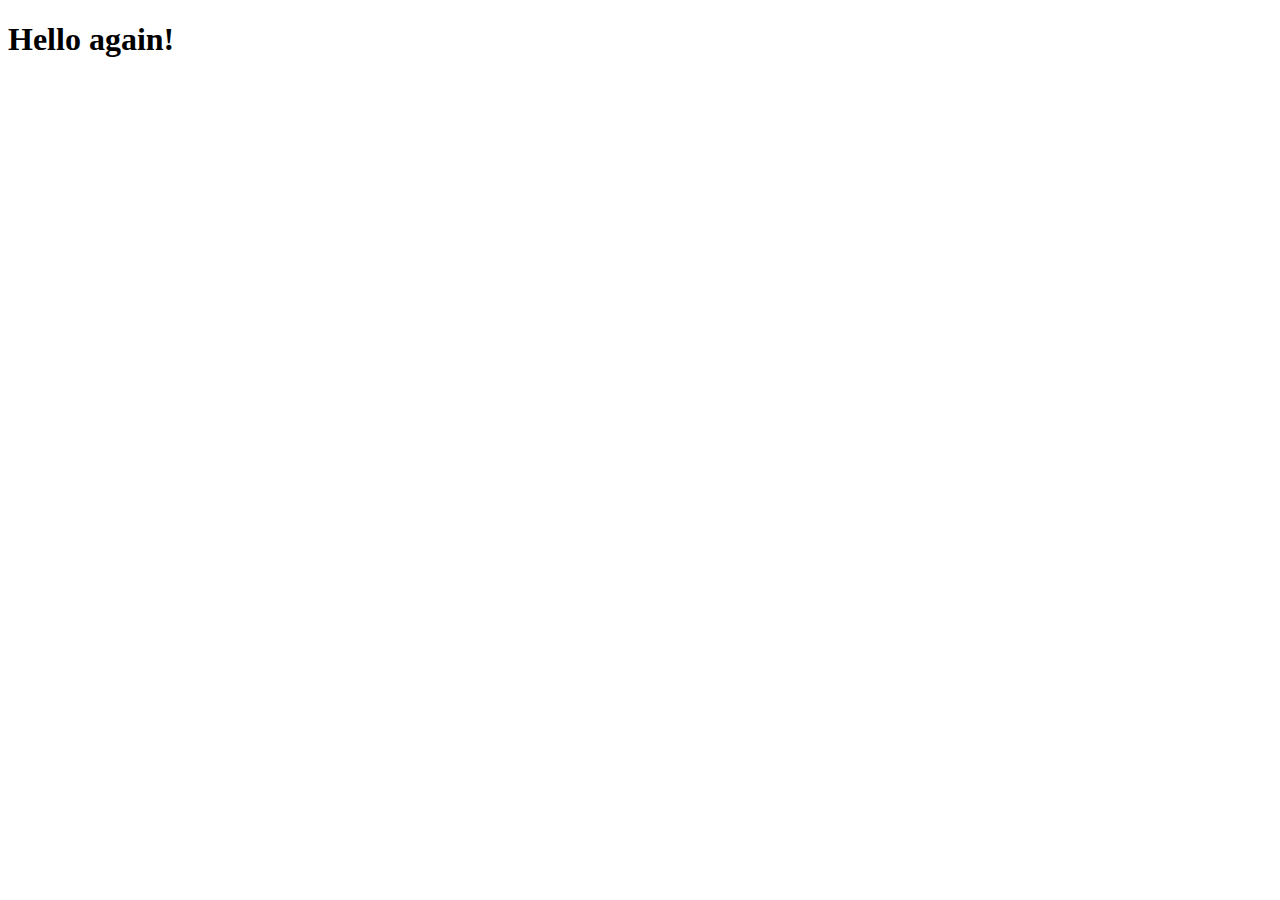
==== module2-solution/index.html @ 02a8e81a "module 2 folder" ====
<!DOCTYPE html>
<html lang="en">
<head>
    <meta charset="UTF-8">
    <meta http-equiv="X-UA-Compatible" content="IE=edge">
    <meta name="viewport" content="width=device-width, initial-scale=1.0">
    <link href="styles.css" rel="stylesheet" type="text/css">
    <title>Document</title>
</head>
<body>
    <h1>Hello again!</h1>
</body>
</html>
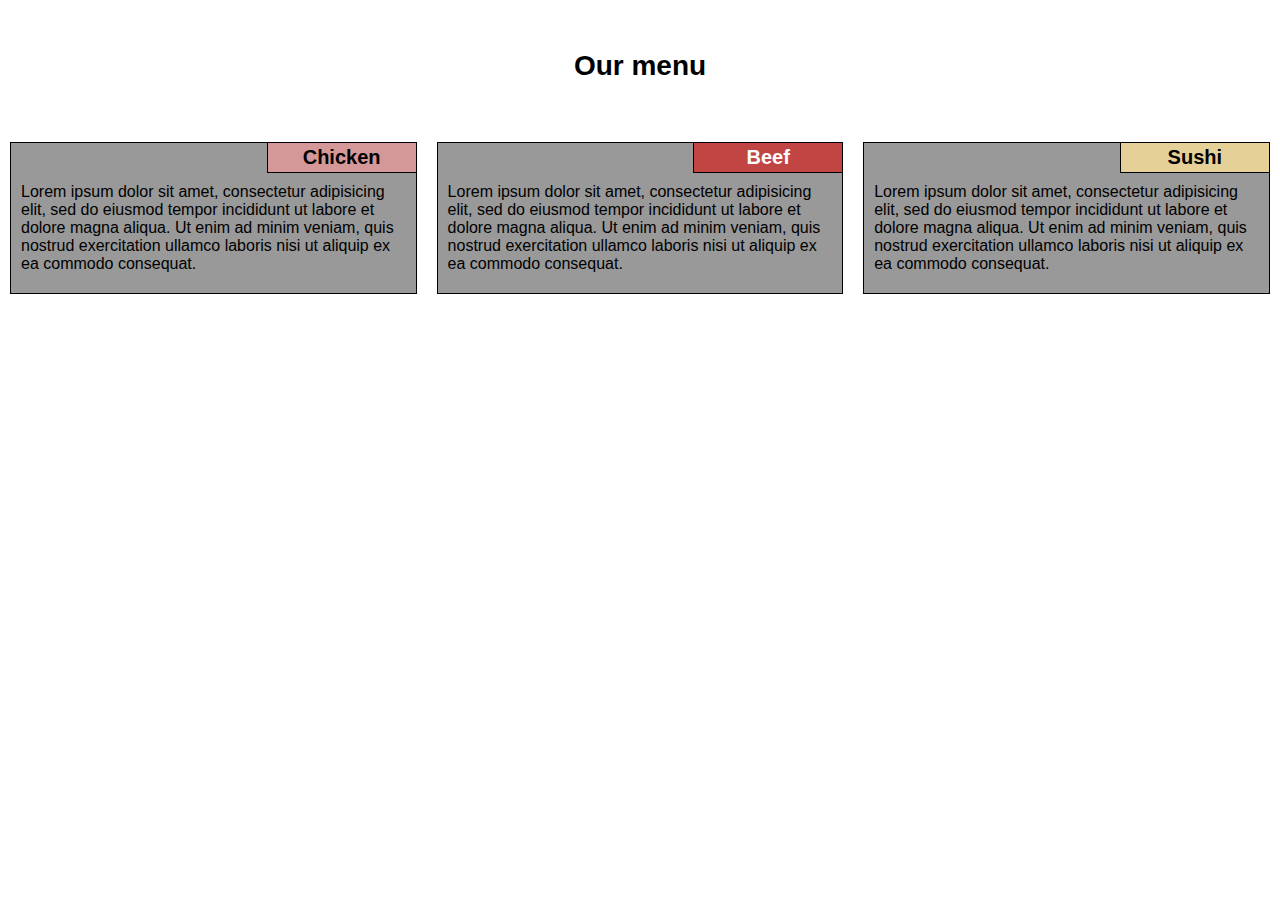
==== commit db667d0f: "Sending files" ====
--- a/module2-solution/index.html
+++ b/module2-solution/index.html
@@ -8,6 +8,22 @@
     <title>Document</title>
 </head>
 <body>
-    <h1>Hello again!</h1>
+    <h1>Our menu</h1>
+    <div id="container">
+        <section class="col-lg-4 col-md-6 col-sm-12">
+            <h2>Chicken</h2>
+            <p>Lorem ipsum dolor sit amet, consectetur adipisicing elit, sed do eiusmod tempor incididunt ut labore et dolore magna aliqua. Ut enim ad minim veniam, quis nostrud exercitation ullamco laboris nisi ut aliquip ex ea commodo consequat.</p>
+        </section>
+
+        <section class="col-lg-4 col-md-6 col-sm-12">
+            <h2>Beef</h2>
+            <p>Lorem ipsum dolor sit amet, consectetur adipisicing elit, sed do eiusmod tempor incididunt ut labore et dolore magna aliqua. Ut enim ad minim veniam, quis nostrud exercitation ullamco laboris nisi ut aliquip ex ea commodo consequat.</p>
+        </section>
+
+        <section class="col-lg-4 col-md-12 col-sm-12">
+            <h2>Sushi</h2>
+            <p>Lorem ipsum dolor sit amet, consectetur adipisicing elit, sed do eiusmod tempor incididunt ut labore et dolore magna aliqua. Ut enim ad minim veniam, quis nostrud exercitation ullamco laboris nisi ut aliquip ex ea commodo consequat.</p>
+        </section>
+    </div>
 </body>
 </html>--- a/module2-solution/styles.css
+++ b/module2-solution/styles.css
@@ -0,0 +1,112 @@
+*{
+    border: 0;
+    margin: 0;
+    border: 0;
+    box-sizing: border-box;
+    font-family: Arial, Helvetica, sans-serif;
+    font-size: 16px;
+}
+
+#container{
+    width: 100%;
+}
+
+h1{
+    text-align: center;
+    padding: 50px;
+    font-size: 175%;
+}
+
+h2{
+    border: 1px solid black;
+    position: absolute;
+    top: 10px;
+    right: 10px;
+    width: 150px;
+    padding: 3px;
+    text-align: center;
+}
+
+section{
+    position: relative;
+}
+
+section h2{
+    font-size: 125%;
+}
+
+section:nth-child(1) h2{
+    background: #d59898;
+}
+section:nth-child(2) h2{
+    background: #c14543;
+    color: #ffffff;
+}
+section:nth-child(3) h2{
+    background: #e5d198;
+}
+
+p{
+    clear: right;
+    padding: 40px 10px 20px 10px;
+    border: 1px solid black;
+    margin: 10px;
+    background-color: #999999;
+}
+
+@media (min-width: 992px){
+    .col-lg-1, .col-lg-2, .col-lg-3, .col-lg-4, .col-lg-5, .col-lg-6, .col-lg-7, .col-lg-8, .col-lg-9, .col-lg-10,
+    .col-lg-11, .col-lg-12 {
+        float: left;
+    }
+    .col-lg-1 { width: 8.33%;  }
+    .col-lg-2 { width: 16.66%; }
+    .col-lg-3 { width: 25%;    }
+    .col-lg-4 { width: 33.33%; }
+    .col-lg-5 { width: 41.66%; }
+    .col-lg-6 { width: 50%;    }
+    .col-lg-7 { width: 58.33%; }
+    .col-lg-8 { width: 66.66%; }
+    .col-lg-9 { width: 74.99%; }
+    .col-lg-10{ width: 83.33%; }
+    .col-lg-11{ width: 91.66%; }
+    .col-lg-12{ width: 100%;   }
+}
+
+@media (min-width: 768px) and (max-width: 991px){
+    .col-md-1, .col-md-2, .col-md-3, .col-md-4, .col-md-5, .col-md-6, .col-md-7, .col-md-8, .col-md-9, .col-md-10,
+    .col-md-11, .col-md-12 {
+        float: left;
+    }
+    .col-md-1 { width: 8.33%;   }
+    .col-md-2 { width: 16.66%;  }
+    .col-md-3 { width: 25%;     }
+    .col-md-4 { width: 33.33%;  }
+    .col-md-5 { width: 41.66%;  }
+    .col-md-6 { width: 50%;     }
+    .col-md-7 { width: 58.33%;  }
+    .col-md-8 { width: 66.66%;  }
+    .col-md-9 { width: 74.99%;  }
+    .col-md-10 { width: 83.33%; }
+    .col-md-11 { width: 91.66%; }
+    .col-md-12 { width: 100%;   }
+}
+
+@media (max-width: 767px){
+    .col-sm-1, .col-sm-2, .col-sm-3, .col-sm-4, .col-sm-5, .col-sm-6, .col-sm-7, .col-sm-8, .col-sm-9, .col-sm-10,
+    .col-sm-11, .col-sm-12 {
+        float: left;
+    }
+    .col-sm-1 { width: 8.33%;   }
+    .col-sm-2 { width: 16.66%;  }
+    .col-sm-3 { width: 25%;     }
+    .col-sm-4 { width: 33.33%;  }
+    .col-sm-5 { width: 41.66%;  }
+    .col-sm-6 { width: 50%;     }
+    .col-sm-7 { width: 58.33%;  }
+    .col-sm-8 { width: 66.66%;  }
+    .col-sm-9 { width: 74.99%;  }
+    .col-sm-10 { width: 83.33%; }
+    .col-sm-11 { width: 91.66%; }
+    .col-sm-12 { width: 100%;   }
+}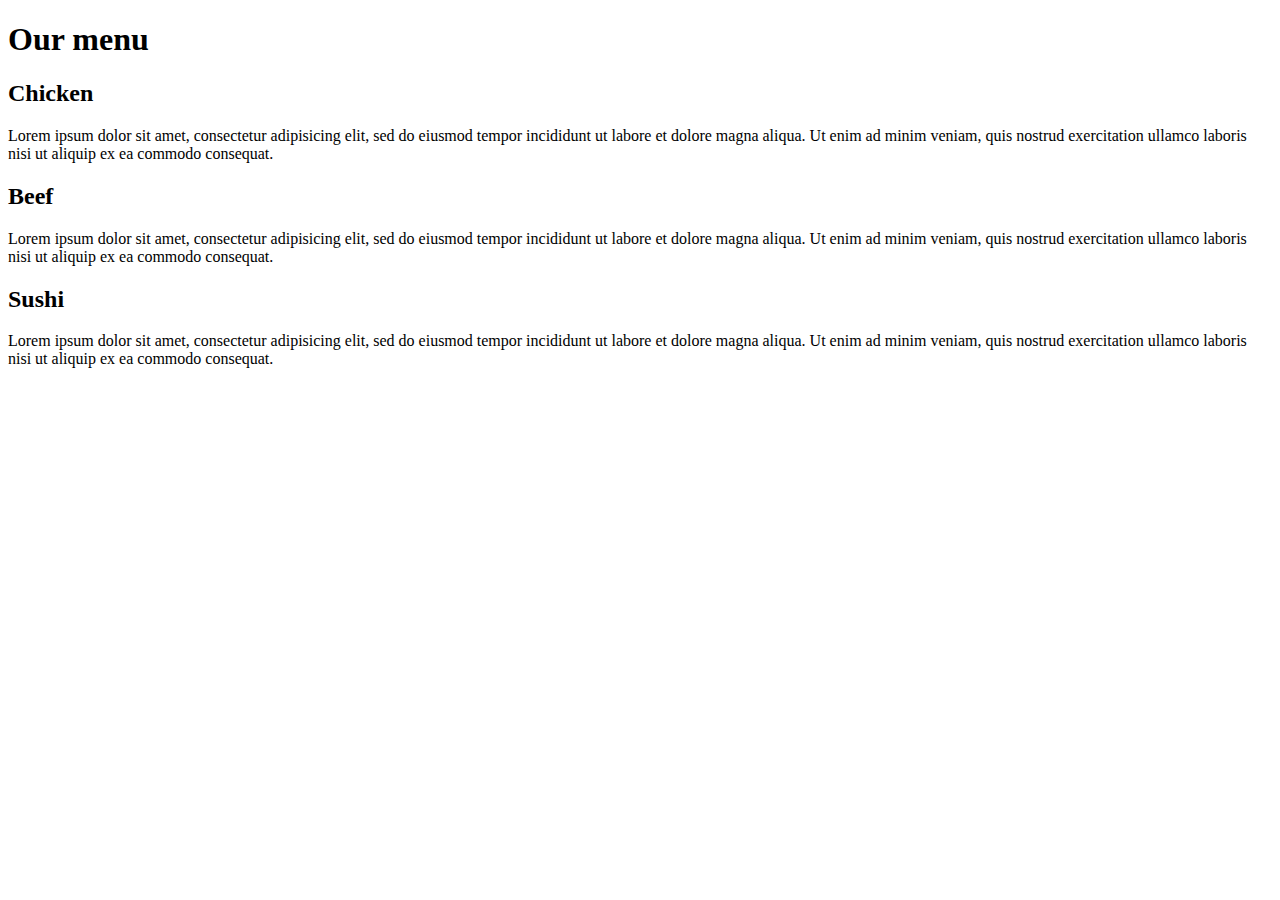
==== commit 38654c7d: "test" ====
--- a/module2-solution/index.html
+++ b/module2-solution/index.html
@@ -4,7 +4,7 @@
     <meta charset="UTF-8">
     <meta http-equiv="X-UA-Compatible" content="IE=edge">
     <meta name="viewport" content="width=device-width, initial-scale=1.0">
-    <link href="styles.css" rel="stylesheet" type="text/css">
+    <link href="https://github.com/Thiago-Meneses/coursera-test/blob/main/module2-solution/styles.css" rel="stylesheet" type="text/css">
     <title>Document</title>
 </head>
 <body>
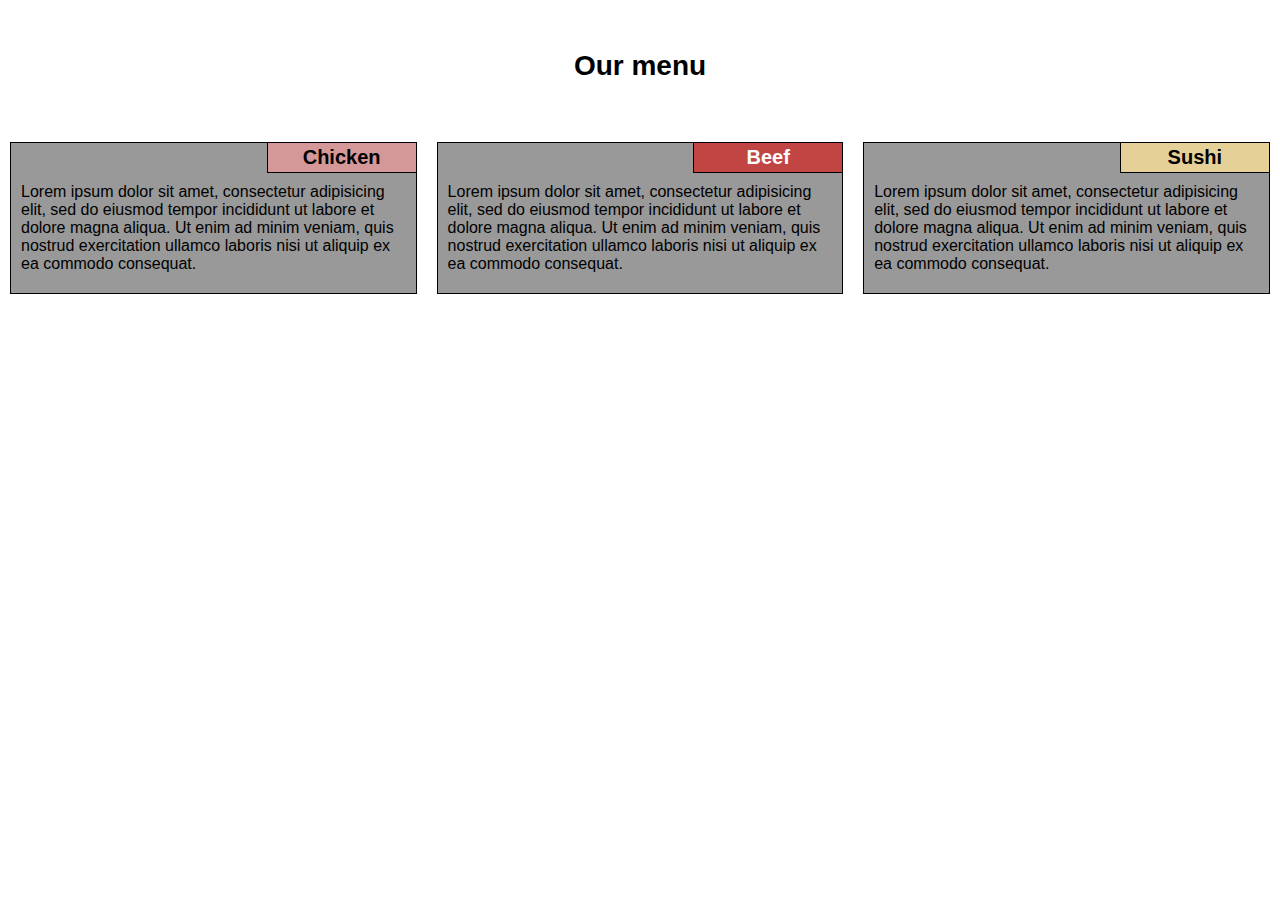
==== commit 2eb940f7: "sending" ====
--- a/module2-solution/index.html
+++ b/module2-solution/index.html
@@ -4,7 +4,7 @@
     <meta charset="UTF-8">
     <meta http-equiv="X-UA-Compatible" content="IE=edge">
     <meta name="viewport" content="width=device-width, initial-scale=1.0">
-    <link href="https://github.com/Thiago-Meneses/coursera-test/blob/main/module2-solution/styles.css" rel="stylesheet" type="text/css">
+    <link href="styles.css" rel="stylesheet" type="text/css">
     <title>Document</title>
 </head>
 <body>
--- a/module2-solution/styles.css
+++ b/module2-solution/styles.css
@@ -0,0 +1,112 @@
+*{
+    border: 0;
+    margin: 0;
+    border: 0;
+    box-sizing: border-box;
+    font-family: Arial, Helvetica, sans-serif;
+    font-size: 16px;
+}
+
+#container{
+    width: 100%;
+}
+
+h1{
+    text-align: center;
+    padding: 50px;
+    font-size: 175%;
+}
+
+h2{
+    border: 1px solid black;
+    position: absolute;
+    top: 10px;
+    right: 10px;
+    width: 150px;
+    padding: 3px;
+    text-align: center;
+}
+
+section{
+    position: relative;
+}
+
+section h2{
+    font-size: 125%;
+}
+
+section:nth-child(1) h2{
+    background: #d59898;
+}
+section:nth-child(2) h2{
+    background: #c14543;
+    color: #ffffff;
+}
+section:nth-child(3) h2{
+    background: #e5d198;
+}
+
+p{
+    clear: right;
+    padding: 40px 10px 20px 10px;
+    border: 1px solid black;
+    margin: 10px;
+    background-color: #999999;
+}
+
+@media (min-width: 992px){
+    .col-lg-1, .col-lg-2, .col-lg-3, .col-lg-4, .col-lg-5, .col-lg-6, .col-lg-7, .col-lg-8, .col-lg-9, .col-lg-10,
+    .col-lg-11, .col-lg-12 {
+        float: left;
+    }
+    .col-lg-1 { width: 8.33%;  }
+    .col-lg-2 { width: 16.66%; }
+    .col-lg-3 { width: 25%;    }
+    .col-lg-4 { width: 33.33%; }
+    .col-lg-5 { width: 41.66%; }
+    .col-lg-6 { width: 50%;    }
+    .col-lg-7 { width: 58.33%; }
+    .col-lg-8 { width: 66.66%; }
+    .col-lg-9 { width: 74.99%; }
+    .col-lg-10{ width: 83.33%; }
+    .col-lg-11{ width: 91.66%; }
+    .col-lg-12{ width: 100%;   }
+}
+
+@media (min-width: 768px) and (max-width: 991px){
+    .col-md-1, .col-md-2, .col-md-3, .col-md-4, .col-md-5, .col-md-6, .col-md-7, .col-md-8, .col-md-9, .col-md-10,
+    .col-md-11, .col-md-12 {
+        float: left;
+    }
+    .col-md-1 { width: 8.33%;   }
+    .col-md-2 { width: 16.66%;  }
+    .col-md-3 { width: 25%;     }
+    .col-md-4 { width: 33.33%;  }
+    .col-md-5 { width: 41.66%;  }
+    .col-md-6 { width: 50%;     }
+    .col-md-7 { width: 58.33%;  }
+    .col-md-8 { width: 66.66%;  }
+    .col-md-9 { width: 74.99%;  }
+    .col-md-10 { width: 83.33%; }
+    .col-md-11 { width: 91.66%; }
+    .col-md-12 { width: 100%;   }
+}
+
+@media (max-width: 767px){
+    .col-sm-1, .col-sm-2, .col-sm-3, .col-sm-4, .col-sm-5, .col-sm-6, .col-sm-7, .col-sm-8, .col-sm-9, .col-sm-10,
+    .col-sm-11, .col-sm-12 {
+        float: left;
+    }
+    .col-sm-1 { width: 8.33%;   }
+    .col-sm-2 { width: 16.66%;  }
+    .col-sm-3 { width: 25%;     }
+    .col-sm-4 { width: 33.33%;  }
+    .col-sm-5 { width: 41.66%;  }
+    .col-sm-6 { width: 50%;     }
+    .col-sm-7 { width: 58.33%;  }
+    .col-sm-8 { width: 66.66%;  }
+    .col-sm-9 { width: 74.99%;  }
+    .col-sm-10 { width: 83.33%; }
+    .col-sm-11 { width: 91.66%; }
+    .col-sm-12 { width: 100%;   }
+}